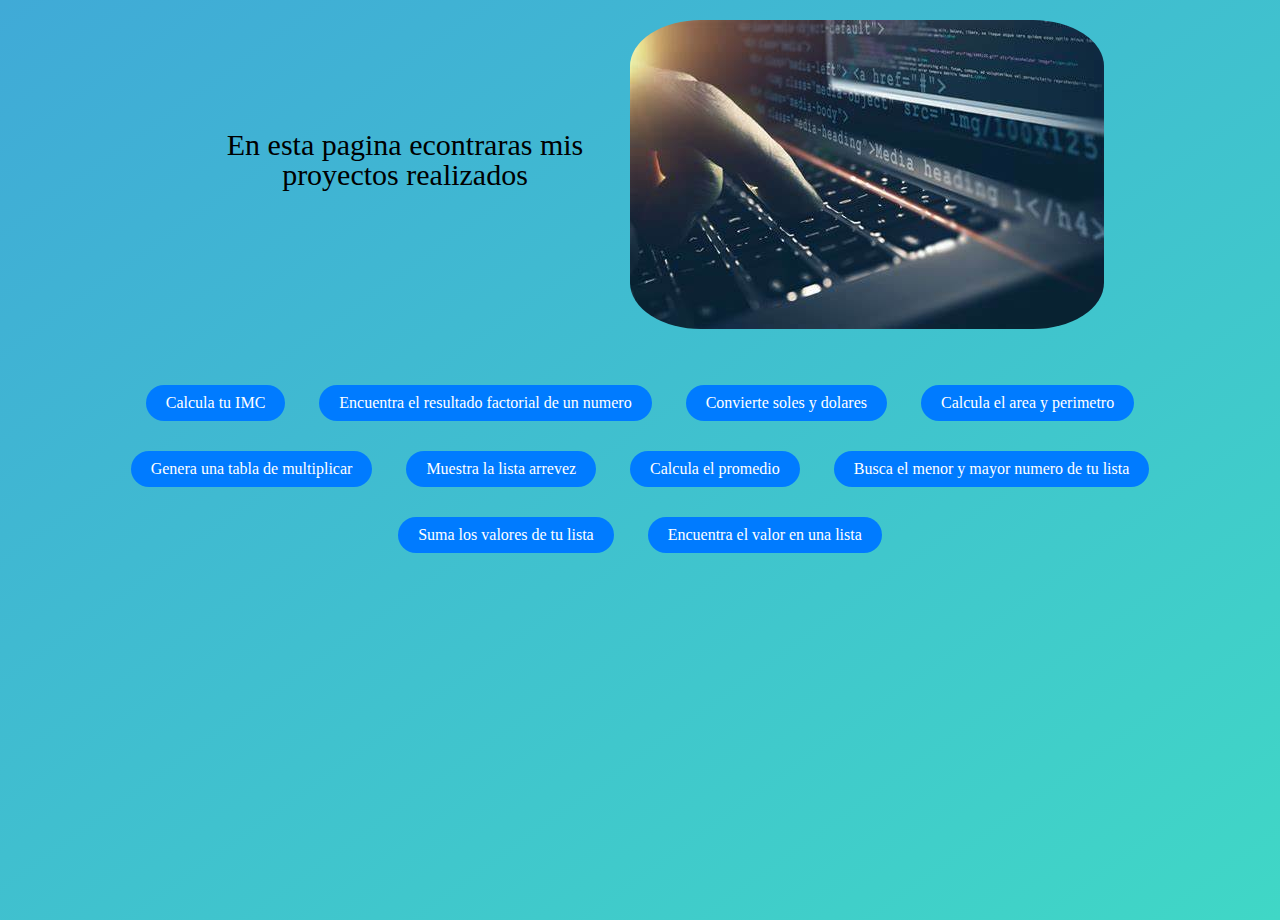
==== index.html @ 725b6eea "Add files via upload" ====
<!DOCTYPE html>
<html lang="en">
<head>
    <meta charset="UTF-8">
    <meta name="viewport" content="width=device-width, initial-scale=1.0">
    <title>Dasafios de Programacion</title>
    <link rel="stylesheet" href="style/reset.css">
    <link rel="stylesheet" href="style/style-index.css">
</head>
<body>
    <header>
        <div class="Titulo-principal">
            <h1>En esta pagina econtraras mis <br> proyectos realizados</h1>
        </div>
        <img alt="Imagen de programacion" src="img/programacion.jpg">
    </header>
    <main>
        <nav>
            <ul>
                <li><a class="Desafio" href="html/index-imc.html">Calcula tu IMC</a></li>
                <li><a class="Desafio" href="html/index-factorial.html">Encuentra el resultado factorial de un numero</a></li>
                <li><a class="Desafio" href="html/index-convercion.html">Convierte soles y dolares</a></li>
                <li><a class="Desafio" href="html/index-areayperimetro.html">Calcula el area y perimetro</a></li>
                <li><a class="Desafio" href="html/index-tablaMultiplicar.html">Genera una tabla de multiplicar</a></li>
                <li><a class="Desafio" href="html/index-listaAlrevez.html">Muestra la lista arrevez</a></li>
                <li><a class="Desafio" href="html/index-promedio.html">Calcula el promedio</a></li>
                <li><a class="Desafio" href="html/index-buscarMinMax.html">Busca el menor y mayor numero de tu lista</a></li>
                <li><a class="Desafio" href="html/index-sumaValores.html">Suma los valores de tu lista</a></li>
                <li><a class="Desafio" href="html/index-encuentraValor.html">Encuentra el valor en una lista</a></li>
            </ul>
        </nav>
    </main>
</body>
</html>
---- style/style-index.css ----
body{
    background: linear-gradient(to bottom right, #40AAD7,#40D7C6);
    width: 100vw; /* Establece el ancho del cuerpo al ancho completo de la ventana */
    height: 100vh /* Establece la altura del cuerpo a la altura completa de la ventana */
}

header{
    width: 940px;
    margin: 20px auto;
    height: 310px;
}

header img{
    border-radius: 15%;
    position: relative;
    left: 460px;
    top:-60px
}

.Titulo-principal{
    width: 50%;
    text-align: center;
    font-size: 30px;
    position: relative;
    top:110px;
}


nav ul {
    padding: 20px;
    text-align: center;
}

nav ul li{
    margin: 15px;
    display: inline-block;
    border-radius: 30px;
    padding: 10px 20px;
    transition: 1s;
    background-color: #007bff;
}

.Desafio{
    color: #fff;
    text-decoration: none;

}

nav ul li:hover{
    background: linear-gradient(to bottom right, #40AAD7,#40D7C6);
    transform: scale(1.1);
}
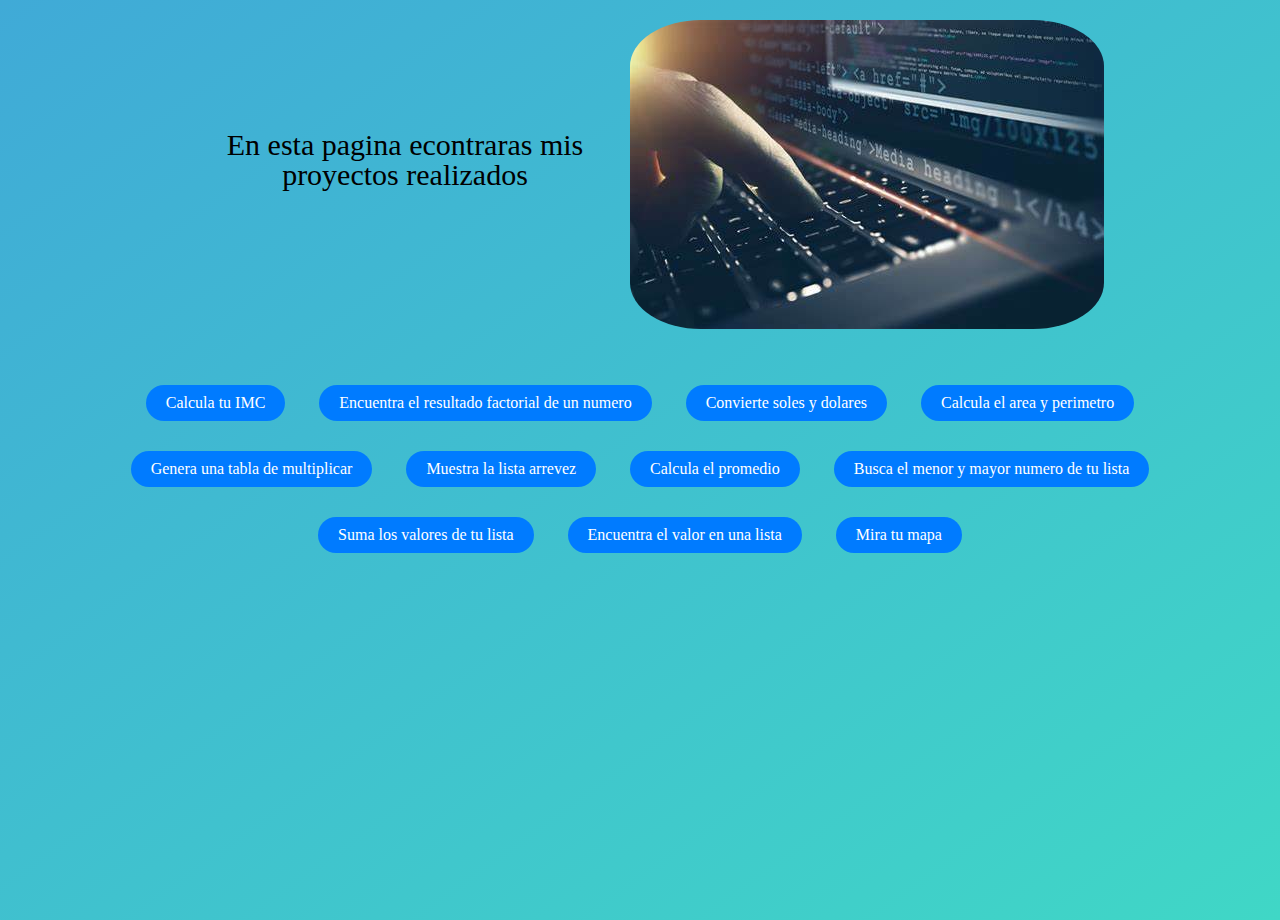
==== commit 5eeefbf5: "Etiqueta mapa añadida" ====
--- a/index.html
+++ b/index.html
@@ -27,6 +27,7 @@
                 <li><a class="Desafio" href="html/index-buscarMinMax.html">Busca el menor y mayor numero de tu lista</a></li>
                 <li><a class="Desafio" href="html/index-sumaValores.html">Suma los valores de tu lista</a></li>
                 <li><a class="Desafio" href="html/index-encuentraValor.html">Encuentra el valor en una lista</a></li>
+                <li><a class="Desafio" href="html/mapa.html">Mira tu mapa</a></li>
             </ul>
         </nav>
     </main>
--- a/style/style-index.css
+++ b/style/style-index.css
@@ -49,4 +49,37 @@
 nav ul li:hover{
     background: linear-gradient(to bottom right, #40AAD7,#40D7C6);
     transform: scale(1.1);
+}
+
+@media screen and (max-width:480px){
+    header{
+        width: calc(100% - 45px);
+        height: 20%;
+        margin: 10px auto;
+    }
+
+    .Titulo-principal{
+        width: 100%;
+        font-size: 5vw;
+        position: static;
+    }
+
+    header img{
+        display: block;
+        position: static;
+        width: 80%;
+        margin: 10px auto;
+
+    }
+
+    nav{
+        margin: 60px auto;
+    }
+
+    nav ul li{
+        display: inline-block;
+        width: 100px;
+        margin: 20px auto;
+        font-size: 10px;
+    }
 }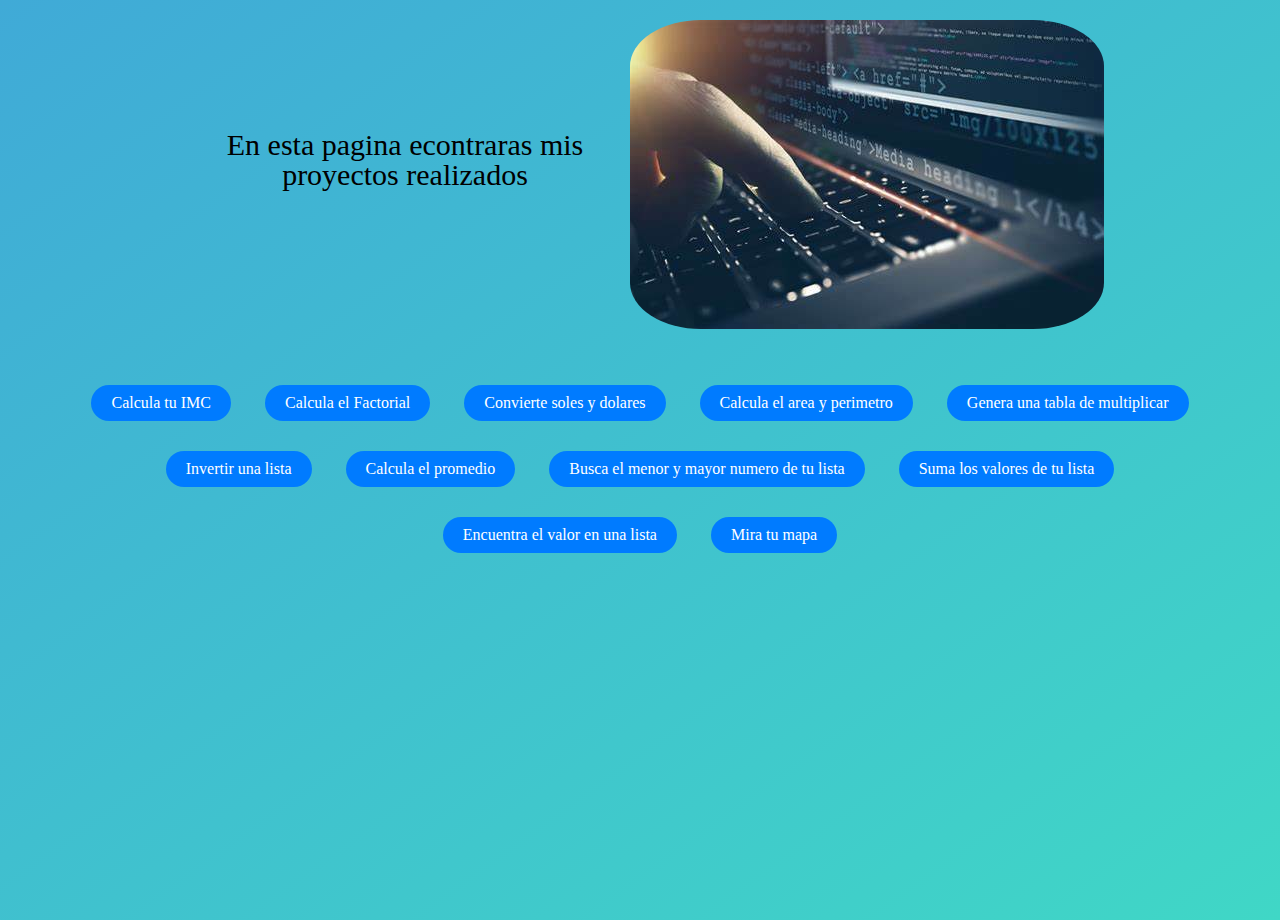
==== commit 360ca9a5: "Pagina completa css" ====
--- a/index.html
+++ b/index.html
@@ -18,11 +18,11 @@
         <nav>
             <ul>
                 <li><a class="Desafio" href="html/index-imc.html">Calcula tu IMC</a></li>
-                <li><a class="Desafio" href="html/index-factorial.html">Encuentra el resultado factorial de un numero</a></li>
+                <li><a class="Desafio" href="html/index-factorial.html">Calcula el Factorial</a></li>
                 <li><a class="Desafio" href="html/index-convercion.html">Convierte soles y dolares</a></li>
                 <li><a class="Desafio" href="html/index-areayperimetro.html">Calcula el area y perimetro</a></li>
                 <li><a class="Desafio" href="html/index-tablaMultiplicar.html">Genera una tabla de multiplicar</a></li>
-                <li><a class="Desafio" href="html/index-listaAlrevez.html">Muestra la lista arrevez</a></li>
+                <li><a class="Desafio" href="html/index-listaAlrevez.html">Invertir una lista</a></li>
                 <li><a class="Desafio" href="html/index-promedio.html">Calcula el promedio</a></li>
                 <li><a class="Desafio" href="html/index-buscarMinMax.html">Busca el menor y mayor numero de tu lista</a></li>
                 <li><a class="Desafio" href="html/index-sumaValores.html">Suma los valores de tu lista</a></li>
